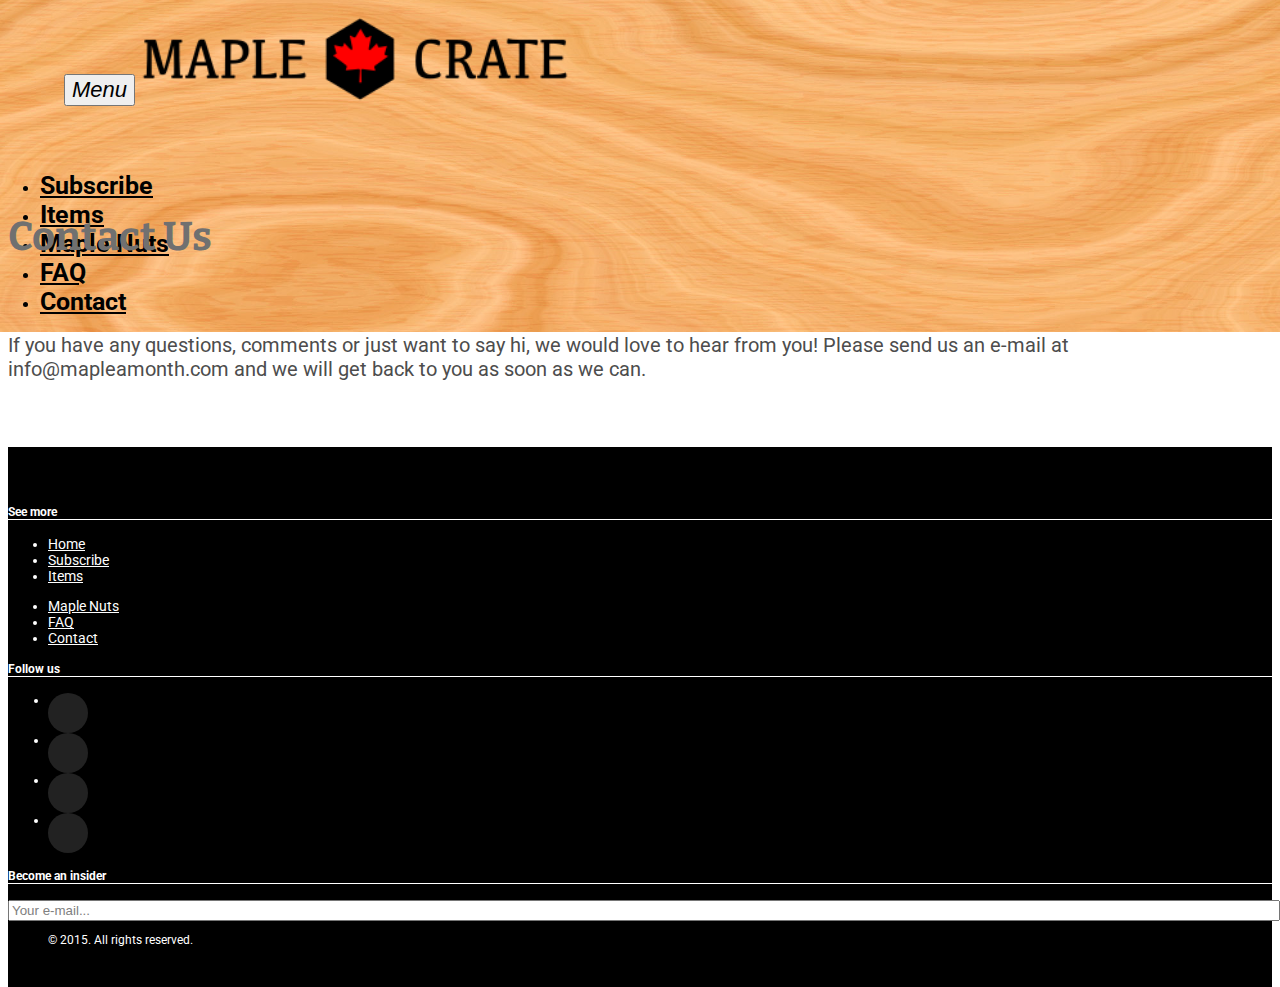
==== contact.html @ a55541e8 "Update links on home page" ====
<!doctype html>
<!--[if lt IE 7]>      <html class="no-js lt-ie9 lt-ie8 lt-ie7" lang=""> <![endif]-->
<!--[if IE 7]>         <html class="no-js lt-ie9 lt-ie8" lang=""> <![endif]-->
<!--[if IE 8]>         <html class="no-js lt-ie9" lang=""> <![endif]-->
<!--[if gt IE 8]><!--> <html class="no-js" lang=""> <!--<![endif]-->
<head>
  <meta charset="utf-8">
  <meta http-equiv="X-UA-Compatible" content="IE=edge,chrome=1">
  <title></title>
  <meta name="description" content="">
  <meta name="viewport" content="width=device-width, initial-scale=1">
  <link rel="apple-touch-icon" href="apple-touch-icon.png">

  <link rel="stylesheet" href="css/bootstrap.min.css">
  <style>
  body {
    padding-top: 50px;
    padding-bottom: 20px;
  }
  </style>

  <link href="font-awesome/css/font-awesome.min.css" rel="stylesheet" type="text/css">
  <link href='http://fonts.googleapis.com/css?family=Roboto' rel='stylesheet' type='text/css'>
  <link href='http://fonts.googleapis.com/css?family=Bitter:400,700' rel='stylesheet' type='text/css'>
  <link rel="stylesheet" href="css/bootstrap-theme.min.css">
  <link rel="stylesheet" href="css/main.css">
  <link rel="stylesheet" media="(max-width: 475px)" href="css/max-475px.css">
  <link rel="stylesheet" media="(max-width: 767px)" href="css/max-767px.css">

  <script src="js/vendor/modernizr-2.8.3-respond-1.4.2.min.js"></script>
</head>

<!-- -->

<body class="contact">

    <!--Header with collapse navigation -->
  <div class="top banner-main" role="banner">
    <div class="col-sm-4">
      <div class="navbar-header branding">
        <button type="button" class="navbar-toggle collapsed mobile-menu" data-toggle="collapse" data-target="#menu1" aria-expanded="false">
          <i class="fa fa-bars"> Menu </i>
        </button>
        <a href="http://maplecrate.ca">
          <img src="images/maplecratelogo2.png" class="navbar-logo img-responsive company-logo">
        </a>
      </div>
    </div>
    <div class="col-sm-8">
      <div class="navbar-collapse collapse nav-bar-class" id="menu1">
        <ul class="nav navbar-nav navbar-right">
          <li><a href="http://maplecrate.ca/subscribe.html">Subscribe</a>
          </li>
          <li><a href="http://maplecrate.ca/items.html">Items</a>
          </li>
          <li><a href="http://maplecrate.ca/maplenuts.html">Maple Nuts</a>
          </li>
          <li><a href="http://maplecrate.ca/faq.html">FAQ</a>
          </li>
          <li><a href="http://maplecrate.ca/contact.html">Contact</a>
          </li>
        </ul>
      </div>
    </div>
  </div>

  <!-- Main jumbotron for a primary marketing message or call to action -->

  <br>
  <div class="container body-content">
    <div class="row text-center">
      <br>
      <br>
      <br>
      <div class="col-md-12">
        <h2>Contact Us</h2>
        <br>
      </div>

      <div class="col-md-12">
        <p>If you have any questions, comments or just want to say hi, we would love to hear from you! Please send us an e-mail at info@mapleamonth.com and we will get back to you as soon as we can.
          <br>
          <br>
          <br>
        </div>
        <hr>

      </div>

    </div>

<!-- Footer section -->
  <footer>
    <div class="row">
      <br>
      <br>
      <br>
      <div class="container">
        <!--Menu --> 
        <div class="col-sm-4">
          <h4 class="text-uppercase text-center">See more</h4>
          <div class="row">
            <div class="col-sm-6 col-xs-6">
              <ul class="nav navbar footer-nav">
               <li><a href="http://mapleamonth.com">Home</a>
               </li>
               <li><a href="http://mapleamonth.com/subscribe.html">Subscribe</a>
               </li>
               <li><a href="http://mapleamonth.com/items.html">Items</a>
               </li>
             </ul>
           </div>
           <div class="col-sm-6 col-xs-6">
              <ul class="nav navbar footer-nav">
               <li><a href="http://mapleamonth.com/maplenuts.html">Maple Nuts</a>
               </li>
               <li><a href="http://mapleamonth.com/faq.html">FAQ</a>
               </li>
               <li><a href="http://mapleamonth.com/contact.html">Contact</a>
               </li>
             </ul>
           </div>
         </div>
       </div>

       <!--Social media-->
       <div class="col-sm-4 text-center">
        <h4 class="text-uppercase">Follow us</h4>
        <ul class="list-inline social-buttons">
          <li><a href="https://twitter.com/mapleamonth"><i class="fa fa-twitter"></i></a>
          </li>
          <li><a href="https://www.facebook.com/mapleamonth"><i class="fa fa-facebook"></i></a>
          </li>
          <li><a href="https://instagram.com/mapleamonth/"><i class="fa fa-instagram"></i></a>
          </li>
          <li><a href="https://www.pinterest.com/source/mapleamonth.com/"><i class="fa fa-pinterest"></i></a>
          </li>
        </ul>
      </div>
      
      <!--Mailing list-->
      <div class="col-sm-4 text-center mail-list">
        <h4 class="text-uppercase">Become an insider</h4>
        <input value="Your e-mail...">
      </div>
    </div>
  </div>

  <!--Copyright-->
  <div class="row">
    <div class="container">
      <div class="col-sm-4 copy">
        <p>&copy; 2015. All rights reserved.</p>
        <br>
        <br>
      </div>
    </div>


  </div>

</footer>

<!-- /container -->        <script src="//ajax.googleapis.com/ajax/libs/jquery/1.11.2/jquery.min.js"></script>
<script>window.jQuery || document.write('<script src="js/vendor/jquery-1.11.2.min.js"><\/script>')</script>

<script src="js/vendor/bootstrap.min.js"></script>

<script src="js/main.js"></script>

<!-- Google Analytics: change UA-XXXXX-X to be your site's ID. -->
<script>
(function(b,o,i,l,e,r){b.GoogleAnalyticsObject=l;b[l]||(b[l]=
  function(){(b[l].q=b[l].q||[]).push(arguments)});b[l].l=+new Date;
e=o.createElement(i);r=o.getElementsByTagName(i)[0];
e.src='//www.google-analytics.com/analytics.js';
r.parentNode.insertBefore(e,r)}(window,document,'script','ga'));
ga('create','UA-XXXXX-X','auto');ga('send','pageview');
</script>
</body>
</html>
---- css/main.css ----
body {
 	padding-top: 0px;
 	font-family: 'Roboto', sans-serif;
 }
footer {
 	background-color: black;
 	width:100%;
 	position:absolute;
 	left:0;
 	right:0;
 }
a {
	color: white;
}
h1 {
		font-size: 5vw;

}
h2 {
	font-size: 40px;
	font-family: 'Bitter', serif;
	font-weight: 700;
  	color: #707070;
}
footer {
	font-size: 12px;
	color: white;
	position: relative;
	top: 7em;
}
footer h4 {
	border-bottom: 1px solid #fff;

}
ul.social-buttons {
    margin-bottom: 0;
}

ul.social-buttons li a {
    display: block;
    width: 40px;
    height: 40px;
    border-radius: 100%;
    font-size: 20px;
    line-height: 40px;
    outline: 0;
    color: #fff;
    background-color: #222;
    -webkit-transition: all .3s;
    -moz-transition: all .3s;
    transition: all .3s;
}

ul.social-buttons li a:hover,
ul.social-buttons li a:focus,
ul.social-buttons li a:active {
    background-color: #E72222;
}

/*------------------------------------------------------*/

.asSeenOn {
}
.banner-main {
	position: absolute;
	top:0px;
	left: 0;
	right: 0;
    background: url(../images/mapletexture2.jpg) no-repeat center center;
    background-size: cover;
	

}

.banner-main a {
  font-weight: bold;
  font-size: 25px;
  color: black;
  
}
.body-content {
	font-family: Roboto, sans-serif;
  	color: #4d4d4d;
}
.body-content p {
	font-family: Roboto, sans-serif;
  	color: #4d4d4d;
  	font-size: 20px;
}

.body-content {
	position: relative;
  	top: 6em;
}
.branding {
	padding-left: 5%;
}
.copy {
	margin-left: 40px;
}
.foodnetwork {
	margin-bottom: 10px;
	display: block; 
	background: transparent url(../images/food-network-gray.png) center no-repeat;
	width: 160px;
	height: 160px;
	margin-right: auto;
	margin-left: auto;
}
.foodnetwork:hover {
	background-image: url(../images/food-network-canada.png);
}
.freeshipping {
	position: absolute;
	top: 0px;

}
.packages .freeshipping {
	position: absolute;
	top: 76px;

}
.howitworks {
	background-color:#faf7f6;
	width: 100%;
}
.intro-header {
    padding-top: 100px; /* If you're making other pages, make sure there is 50px of padding to make sure the navbar doesn't overlap content! */
    padding-bottom: 50px;
    text-align: center;
    color: #f8f8f8;
    background: url(../images/rsz_jumbotron.jpg) no-repeat center center;
    background-size: cover;
}

.intro-message {
    position: relative;
    padding-top: 23%;
    padding-bottom: 5%;
}
.intro-text {
	position: relative;
	top: -60px;
}
.items h3 {
	color: red;
}
.mail-list input {
	color: gray;
	width: 100%;
}
.maplenuts h3 {
	text-decoration: underline
}
.mobile-menu {
	color: black;	
	font-size: 22px;
	top:20px;
}
.nav-bar-class {
	padding-top: 35px;
}
.navbar-header {
	height: 120px;
}
.navbar-logo {
	position: relative;
	top:7px;
  height: 90px;
  margin-top: 7px;

}

.footer-nav {
	 font-size: 14px;
	color: white;
	
}
.packages h3 {
}
.paypal_btn{
	display: inline-block;
	font-family: inherit;
	font-size: 24px;
	font-weight: bold;
	color: #fff;
	text-align: center;
	padding: 10px 14px;
	margin: 0;
	background: #BB0B0B;
	border: 0;
	border-radius: 12px;
	cursor: pointer;
	outline: none;
}
.paypal_btn:hover{ background: #9D0A0A; }
.sample-box {
	margin: 0 auto;
}
.specialbutton {
	margin-left:auto;
	margin-right: auto;\
	margin-top:10px;
	margin-bottom: 10px;
}

#sub-banner {
	background-color: black;
}



/*-----------------Subscribe---------------------------*/
.subscribe .banner-main {
	background-color: black;
}
.subscribe .freeshipping {
	position: absolute;
	top: 76px;

}

/*-----------------Items---------------------------*/

.items .banner-main {
	background-color: black;
}


/*-----------------Maple Nuts---------------------------*/

.maplenuts .banner-main {
	background-color: black;
}
.maplenuts .paypal_btn:hover {
 color: white;
 text-decoration: none;
}
.maplenuts a h3 {
	color: #4d4d4d;
}

/*-----------------FAQ---------------------------*/

.faq .banner-main {
	background-color: black;
}


/*-----------------Contact---------------------------*/

.contact .banner-main {
	background-color: black;
}
---- css/max-475px.css ----
.company-logo {
	width: 195px; 
}
#menu1 li {
	margin-left: 20px;
}
---- css/max-767px.css ----
#menu1 {
	background-color: black;
}
#menu1 li {
	margin-left: 20px;
}
#list-sub {
	margin-top: 20px;
}
.banner-main {
	background-color: black;
	position:relative;
}
.banner-main a {
	color: white;
}
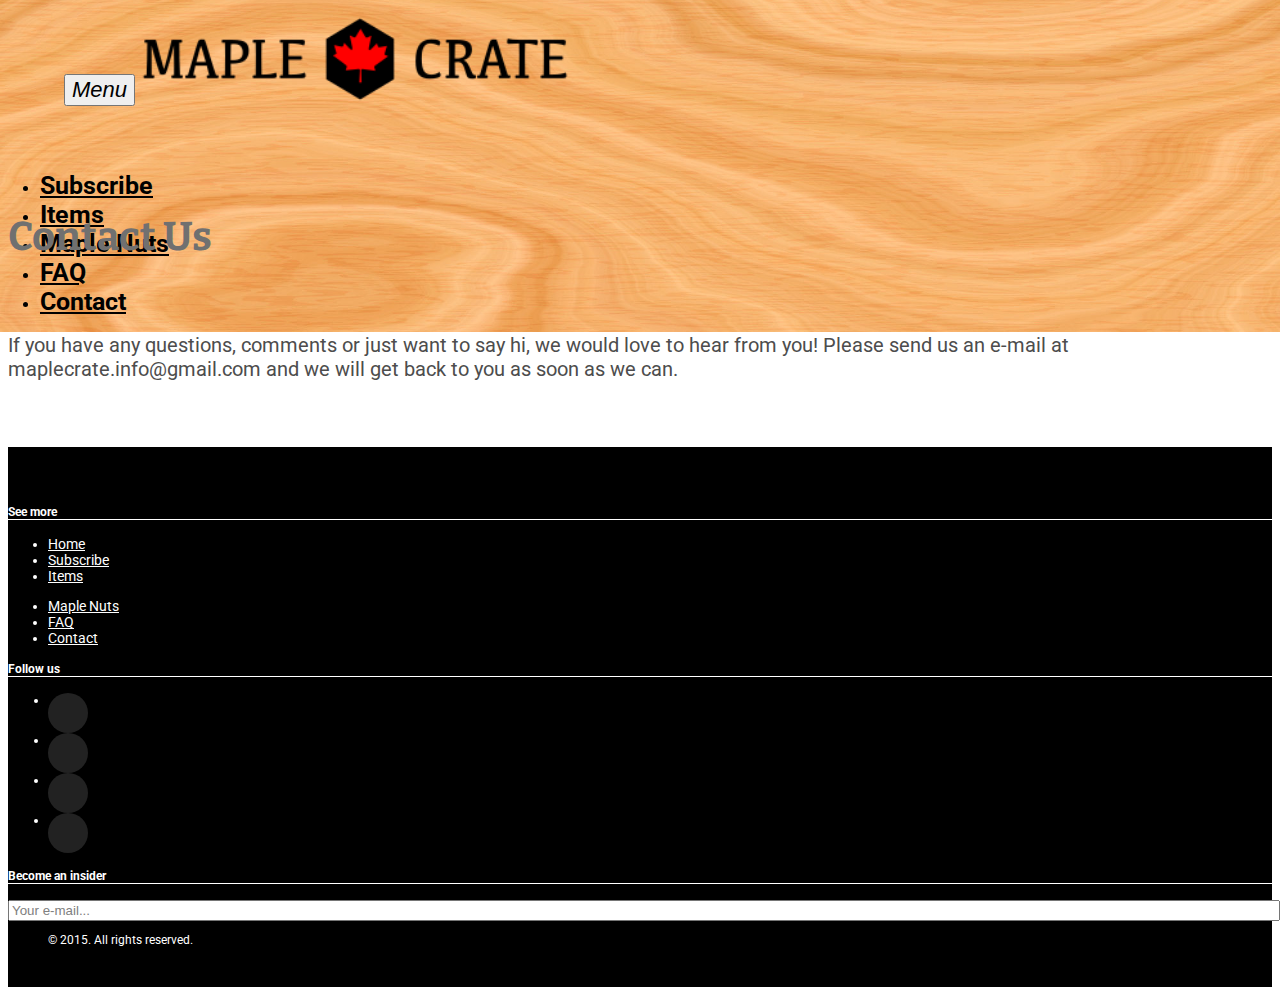
==== commit dca7609d: "Update all maple-a-month to maple crate in copy" ====
--- a/contact.html
+++ b/contact.html
@@ -41,7 +41,7 @@
         <button type="button" class="navbar-toggle collapsed mobile-menu" data-toggle="collapse" data-target="#menu1" aria-expanded="false">
           <i class="fa fa-bars"> Menu </i>
         </button>
-        <a href="http://maplecrate.ca">
+        <a href="/">
           <img src="images/maplecratelogo2.png" class="navbar-logo img-responsive company-logo">
         </a>
       </div>
@@ -49,15 +49,15 @@
     <div class="col-sm-8">
       <div class="navbar-collapse collapse nav-bar-class" id="menu1">
         <ul class="nav navbar-nav navbar-right">
-          <li><a href="http://maplecrate.ca/subscribe.html">Subscribe</a>
+          <li><a href="/subscribe.html">Subscribe</a>
           </li>
-          <li><a href="http://maplecrate.ca/items.html">Items</a>
+          <li><a href="/items.html">Items</a>
           </li>
-          <li><a href="http://maplecrate.ca/maplenuts.html">Maple Nuts</a>
+          <li><a href="/maplenuts.html">Maple Nuts</a>
           </li>
-          <li><a href="http://maplecrate.ca/faq.html">FAQ</a>
+          <li><a href="/faq.html">FAQ</a>
           </li>
-          <li><a href="http://maplecrate.ca/contact.html">Contact</a>
+          <li><a href="/contact.html">Contact</a>
           </li>
         </ul>
       </div>
@@ -78,7 +78,7 @@
       </div>
 
       <div class="col-md-12">
-        <p>If you have any questions, comments or just want to say hi, we would love to hear from you! Please send us an e-mail at info@mapleamonth.com and we will get back to you as soon as we can.
+        <p>If you have any questions, comments or just want to say hi, we would love to hear from you! Please send us an e-mail at maplecrate.info@gmail.com and we will get back to you as soon as we can.
           <br>
           <br>
           <br>
@@ -102,26 +102,26 @@
           <div class="row">
             <div class="col-sm-6 col-xs-6">
               <ul class="nav navbar footer-nav">
-               <li><a href="http://mapleamonth.com">Home</a>
+               <li><a href="/">Home</a>
                </li>
-               <li><a href="http://mapleamonth.com/subscribe.html">Subscribe</a>
+               <li><a href="/subscribe.html">Subscribe</a>
                </li>
-               <li><a href="http://mapleamonth.com/items.html">Items</a>
+               <li><a href="/items.html">Items</a>
                </li>
              </ul>
            </div>
            <div class="col-sm-6 col-xs-6">
-              <ul class="nav navbar footer-nav">
-               <li><a href="http://mapleamonth.com/maplenuts.html">Maple Nuts</a>
-               </li>
-               <li><a href="http://mapleamonth.com/faq.html">FAQ</a>
-               </li>
-               <li><a href="http://mapleamonth.com/contact.html">Contact</a>
-               </li>
-             </ul>
-           </div>
+            <ul class="nav navbar footer-nav">
+             <li><a href="/maplenuts.html">Maple Nuts</a>
+             </li>
+             <li><a href="/faq.html">FAQ</a>
+             </li>
+             <li><a href="/contact.html">Contact</a>
+             </li>
+           </ul>
          </div>
        </div>
+     </div>
 
        <!--Social media-->
        <div class="col-sm-4 text-center">
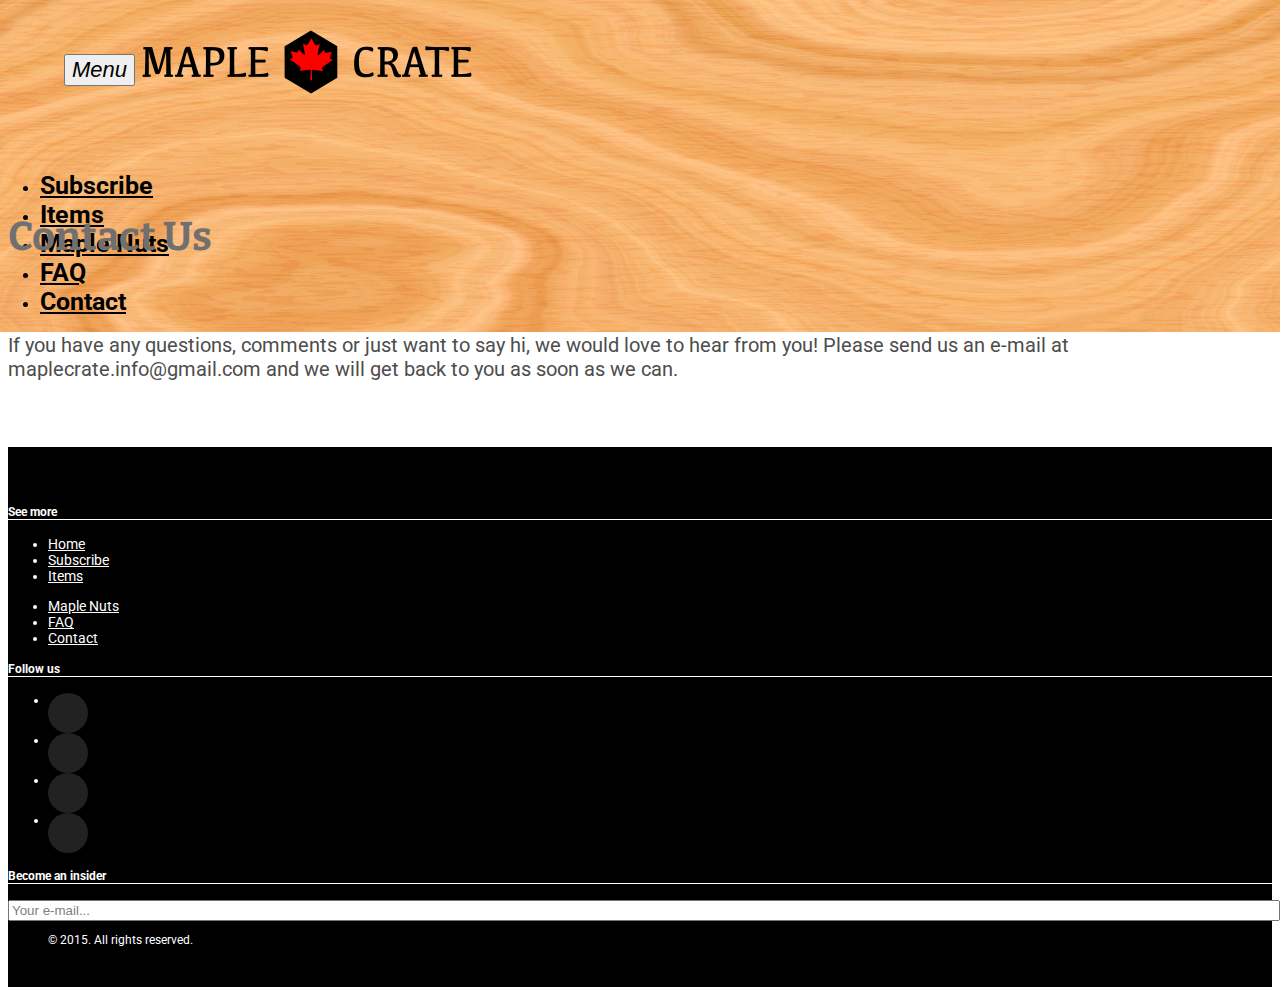
==== commit d5340782: "Fix bug causing white band on side on page" ====
--- a/contact.html
+++ b/contact.html
@@ -6,8 +6,8 @@
 <head>
   <meta charset="utf-8">
   <meta http-equiv="X-UA-Compatible" content="IE=edge,chrome=1">
-  <title></title>
-  <meta name="description" content="">
+  <title>Contact Maple Crate</title>
+  <meta name="description" content="Contact Maple Crate, the monthly Canadian maple syrup subscription box. An authentic celebration of Canadian culture through maple syrup.">
   <meta name="viewport" content="width=device-width, initial-scale=1">
   <link rel="apple-touch-icon" href="apple-touch-icon.png">
 
@@ -91,53 +91,54 @@
 
 <!-- Footer section -->
   <footer>
-    <div class="row">
-      <br>
-      <br>
-      <br>
-      <div class="container">
-        <!--Menu --> 
-        <div class="col-sm-4">
-          <h4 class="text-uppercase text-center">See more</h4>
-          <div class="row">
-            <div class="col-sm-6 col-xs-6">
+    <div class="container">
+      <div class="row">
+        <br>
+        <br>
+        <br>
+        <div class="container">
+          <!--Menu --> 
+          <div class="col-sm-4">
+            <h4 class="text-uppercase text-center">See more</h4>
+            <div class="row">
+              <div class="col-sm-6 col-xs-6">
+                <ul class="nav navbar footer-nav">
+                 <li><a href="/">Home</a>
+                 </li>
+                 <li><a href="/subscribe.html">Subscribe</a>
+                 </li>
+                 <li><a href="/items.html">Items</a>
+                 </li>
+               </ul>
+             </div>
+             <div class="col-sm-6 col-xs-6">
               <ul class="nav navbar footer-nav">
-               <li><a href="/">Home</a>
+               <li><a href="/maplenuts.html">Maple Nuts</a>
                </li>
-               <li><a href="/subscribe.html">Subscribe</a>
+               <li><a href="/faq.html">FAQ</a>
                </li>
-               <li><a href="/items.html">Items</a>
+               <li><a href="/contact.html">Contact</a>
                </li>
              </ul>
            </div>
-           <div class="col-sm-6 col-xs-6">
-            <ul class="nav navbar footer-nav">
-             <li><a href="/maplenuts.html">Maple Nuts</a>
-             </li>
-             <li><a href="/faq.html">FAQ</a>
-             </li>
-             <li><a href="/contact.html">Contact</a>
-             </li>
-           </ul>
          </div>
        </div>
-     </div>
 
        <!--Social media-->
        <div class="col-sm-4 text-center">
         <h4 class="text-uppercase">Follow us</h4>
         <ul class="list-inline social-buttons">
-          <li><a href="https://twitter.com/mapleamonth"><i class="fa fa-twitter"></i></a>
+          <li><a href="https://twitter.com/maplecrate"><i class="fa fa-twitter"></i></a>
           </li>
-          <li><a href="https://www.facebook.com/mapleamonth"><i class="fa fa-facebook"></i></a>
+          <li><a href="https://www.facebook.com/maplecrate"><i class="fa fa-facebook"></i></a>
           </li>
-          <li><a href="https://instagram.com/mapleamonth/"><i class="fa fa-instagram"></i></a>
+          <li><a href="https://instagram.com/maplecrate/"><i class="fa fa-instagram"></i></a>
           </li>
-          <li><a href="https://www.pinterest.com/source/mapleamonth.com/"><i class="fa fa-pinterest"></i></a>
+          <li><a href="https://www.pinterest.com/source/mapleacrate.ca/"><i class="fa fa-pinterest"></i></a>
           </li>
         </ul>
       </div>
-      
+
       <!--Mailing list-->
       <div class="col-sm-4 text-center mail-list">
         <h4 class="text-uppercase">Become an insider</h4>
@@ -156,10 +157,10 @@
       </div>
     </div>
 
+  </div>
+</div>
+</footer>
 
-  </div>
-
-</footer>
 
 <!-- /container -->        <script src="//ajax.googleapis.com/ajax/libs/jquery/1.11.2/jquery.min.js"></script>
 <script>window.jQuery || document.write('<script src="js/vendor/jquery-1.11.2.min.js"><\/script>')</script>
@@ -170,12 +171,14 @@
 
 <!-- Google Analytics: change UA-XXXXX-X to be your site's ID. -->
 <script>
-(function(b,o,i,l,e,r){b.GoogleAnalyticsObject=l;b[l]||(b[l]=
-  function(){(b[l].q=b[l].q||[]).push(arguments)});b[l].l=+new Date;
-e=o.createElement(i);r=o.getElementsByTagName(i)[0];
-e.src='//www.google-analytics.com/analytics.js';
-r.parentNode.insertBefore(e,r)}(window,document,'script','ga'));
-ga('create','UA-XXXXX-X','auto');ga('send','pageview');
+  (function(i,s,o,g,r,a,m){i['GoogleAnalyticsObject']=r;i[r]=i[r]||function(){
+  (i[r].q=i[r].q||[]).push(arguments)},i[r].l=1*new Date();a=s.createElement(o),
+  m=s.getElementsByTagName(o)[0];a.async=1;a.src=g;m.parentNode.insertBefore(a,m)
+  })(window,document,'script','//www.google-analytics.com/analytics.js','ga');
+
+  ga('create', 'UA-63025883-1', 'auto');
+  ga('send', 'pageview');
+
 </script>
 </body>
 </html>
--- a/css/main.css
+++ b/css/main.css
@@ -1,3 +1,4 @@
+
 body {
  	padding-top: 0px;
  	font-family: 'Roboto', sans-serif;
@@ -135,8 +136,8 @@
 
 .intro-message {
     position: relative;
-    padding-top: 23%;
-    padding-bottom: 5%;
+    margin-top: 23%;
+    margin-bottom: 5%;
 }
 .intro-text {
 	position: relative;
@@ -144,6 +145,11 @@
 }
 .items h3 {
 	color: red;
+}
+.jumbotext {
+	position: relative;
+	top: -140px;
+
 }
 .mail-list input {
 	color: gray;
@@ -165,8 +171,7 @@
 }
 .navbar-logo {
 	position: relative;
-	top:7px;
-  height: 90px;
+	top:20px;
   margin-top: 7px;
 
 }
--- a/css/max-475px.css
+++ b/css/max-475px.css
@@ -1,6 +1,10 @@
 
 .company-logo {
-	width: 195px; 
+	width: 165px; 
+}
+.navbar-logo {
+	top:28px;
+
 }
 #menu1 li {
 	margin-left: 20px;
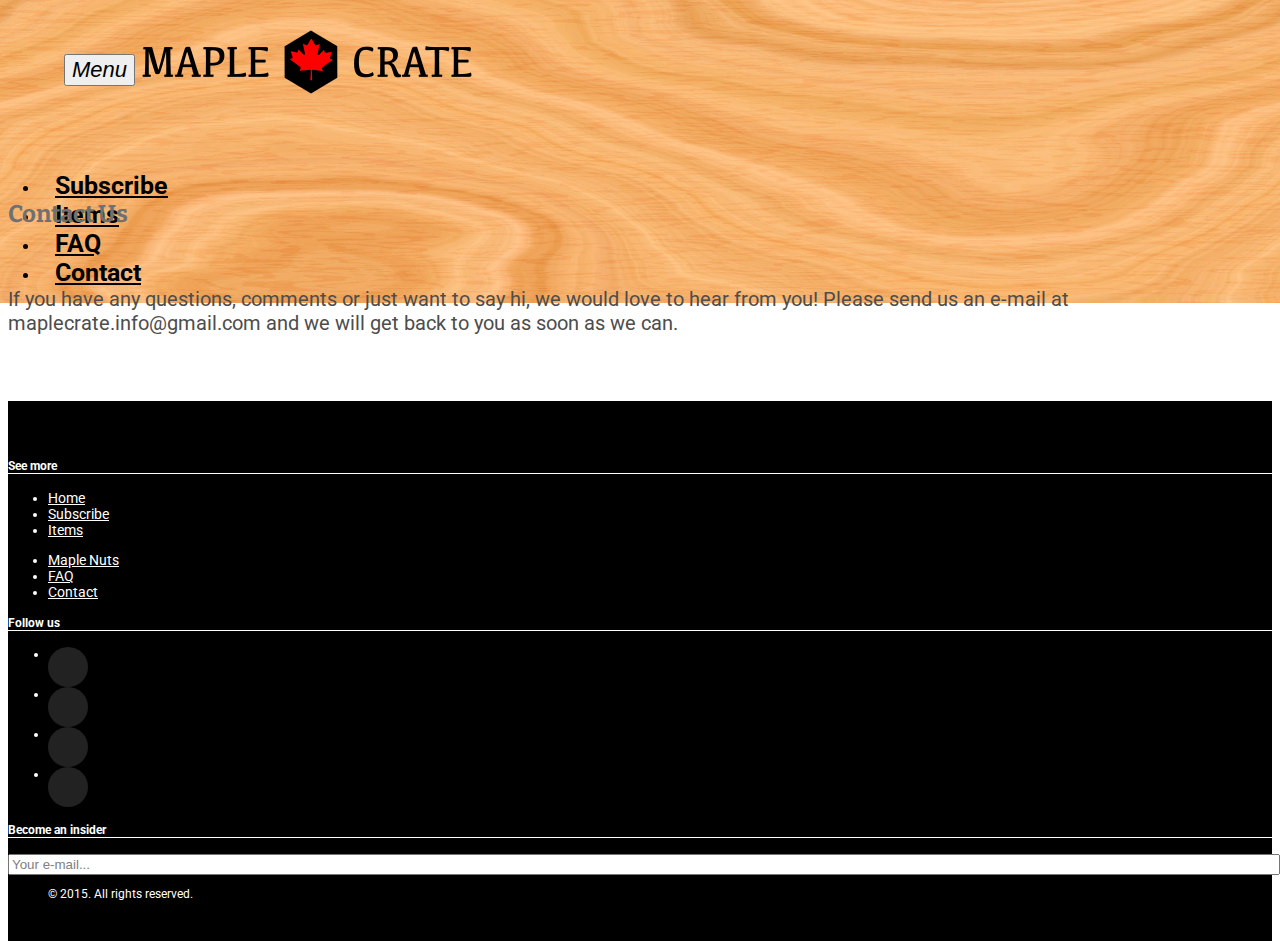
==== commit 79ab211c: "Remove link to nuts page" ====
--- a/contact.html
+++ b/contact.html
@@ -53,8 +53,7 @@
           </li>
           <li><a href="/items.html">Items</a>
           </li>
-          <li><a href="/maplenuts.html">Maple Nuts</a>
-          </li>
+          
           <li><a href="/faq.html">FAQ</a>
           </li>
           <li><a href="/contact.html">Contact</a>
--- a/css/main.css
+++ b/css/main.css
@@ -12,16 +12,21 @@
  }
 a {
 	color: white;
+	transition: all ease-in-out 0.5s;
 }
 h1 {
-		font-size: 5vw;
-
-}
-h2 {
-	font-size: 40px;
 	font-family: 'Bitter', serif;
 	font-weight: 700;
   	color: #707070;
+
+}
+h2 {
+	font-family: 'Bitter', serif;
+	font-weight: 700;
+  	color: #707070;
+}
+h3 {
+	font-family: 'Bitter', serif;
 }
 footer {
 	font-size: 12px;
@@ -102,14 +107,11 @@
 .foodnetwork {
 	margin-bottom: 10px;
 	display: block; 
-	background: transparent url(../images/food-network-gray.png) center no-repeat;
+	background: transparent url(../images/food-network-canada.png) center no-repeat;
 	width: 160px;
 	height: 160px;
 	margin-right: auto;
 	margin-left: auto;
-}
-.foodnetwork:hover {
-	background-image: url(../images/food-network-canada.png);
 }
 .freeshipping {
 	position: absolute;
@@ -197,14 +199,19 @@
 	border-radius: 12px;
 	cursor: pointer;
 	outline: none;
-}
-.paypal_btn:hover{ background: #9D0A0A; }
+	transition: all ease-in-out 0.5s;
+}
+.paypal_btn:hover{ 
+	background: #820909; 
+	color: white;
+	text-decoration: none;
+}
 .sample-box {
 	margin: 0 auto;
 }
 .specialbutton {
 	margin-left:auto;
-	margin-right: auto;\
+	margin-right: auto;
 	margin-top:10px;
 	margin-bottom: 10px;
 }
@@ -213,6 +220,14 @@
 	background-color: black;
 }
 
+/*---------------------Home---------------------------*/
+
+.home h1 {
+	font-size: 5vw;
+}
+.home .jumbotron_btn { 
+
+}
 
 
 /*-----------------Subscribe---------------------------*/
@@ -258,5 +273,17 @@
 	background-color: black;
 }
 
-
-
+.navbar-nav>li>a {
+	border-bottom: 2px solid transparent;
+	transition: all 0.5s ease-in-out;
+	padding-left: 0;
+    padding-right: 0;
+	margin: 0 15px;
+	padding-bottom: 7px;
+}
+
+.navbar-nav>li>a:hover,
+.nav>li>a:hover {
+	background: transparent;
+	border-bottom: 2px solid black;
+}
